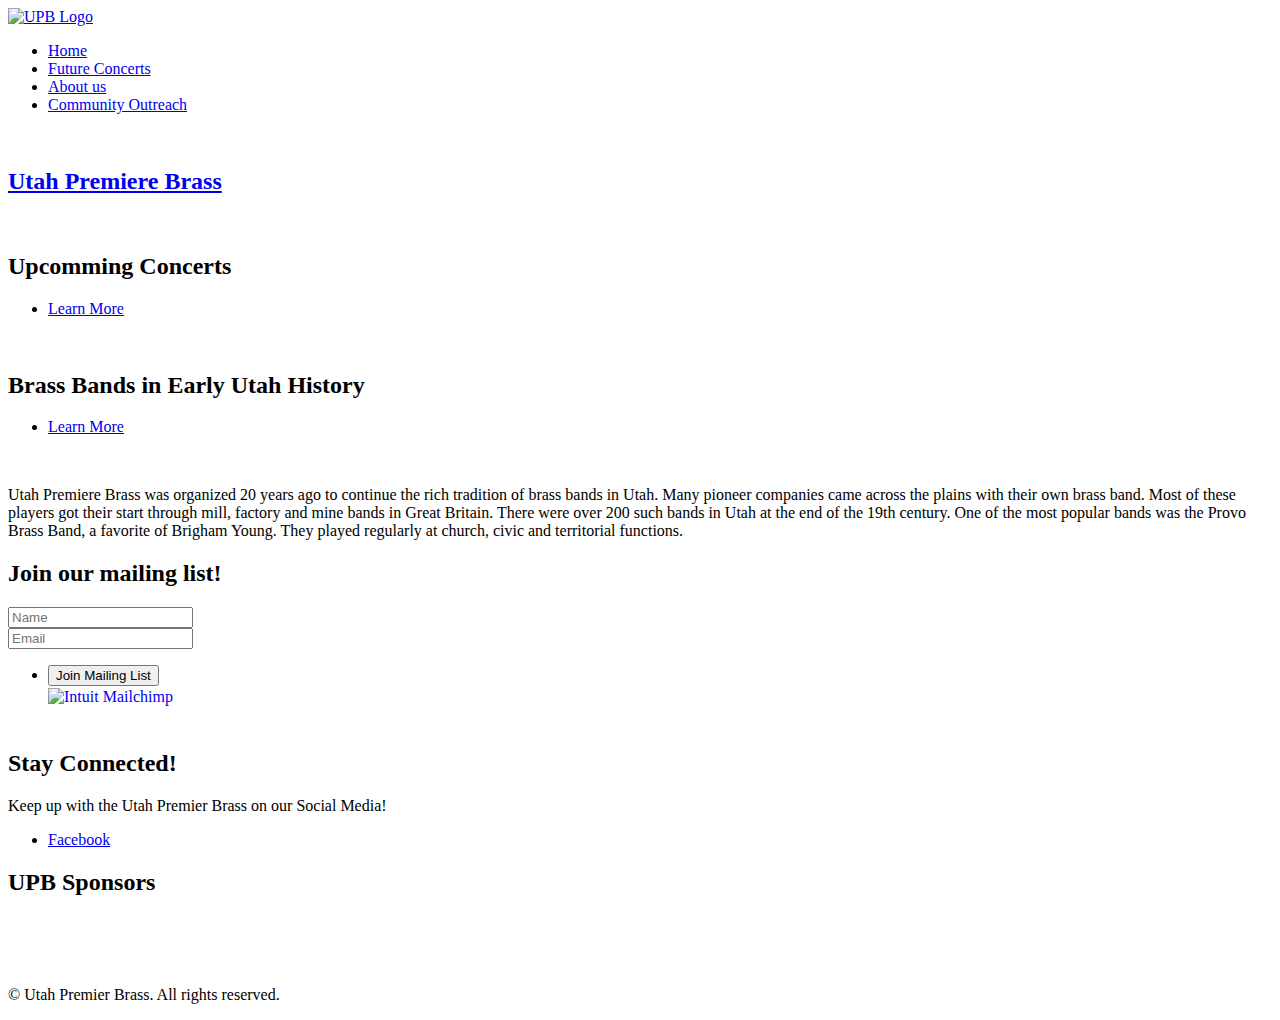
==== index.html @ 3e2bc4b4 "Footer Changes" ====
<!DOCTYPE HTML>
<html>
	<head>
		<title>UTAH PREMIER BRASS</title>
		<meta charset="utf-8" />
		<meta name="viewport" content="width=device-width, initial-scale=1, user-scalable=no" />
		<link rel="stylesheet" href="assets/css/main.css" />
		<script id="mcjs">!function(c,h,i,m,p){m=c.createElement(h),p=c.getElementsByTagName(h)[0],m.async=1,m.src=i,p.parentNode.insertBefore(m,p)}(document,"script","https://chimpstatic.com/mcjs-connected/js/users/1f16f9c022d9f2c3ed6db96de/fd9de7d64caf93476de051159.js");</script>

	</head>
	<body class="is-preload">

		<!-- Wrapper -->
			<div id="wrapper">

				<!-- Header -->
					<header id="header">

						<!-- Logo -->
							<div class="logo">
								<a href="index.html" class="title"><img src="images/upb_profile_primary_bluebg.png" alt="UPB Logo"></a>
							</div>

						<!-- Nav -->
							<nav id="nav">
								<ul>
									<li><a href="index.html">Home</a></li>
									<li><a href="futureConcerts.html">Future Concerts</a></li>
									<li><a href="aboutUs.html">About us</a></li>
									<li><a href="communityOutreach.html">Community Outreach</a></li>
								</ul>
							</nav>

					</header>

				<!-- Banner -->
					<section id="banner">

						<!-- One -->
							<article class="full">
								<img src="images/upbMain.png" alt="" data-position="center" />
								<div class="content">
									<h2><a href="#">Utah Premiere Brass</a></h2>
									<!-- <p>Lorem feugiat veroeros dolor sit amet tempus adipiscing amet sed aliquam feugiat veroeros lorem ipsum dolor sit amet consequat tempus adipiscing.</p> -->
									<!-- <ul class="actions special">
										<li><a href="#" class="button">Full Story</a></li>
									</ul> -->
								</div>
							</article>

						<!-- Two -->
							<article class="half">
								<img src="images/pic02.png" alt="" data-position="center" />
								<div class="content">
									<h2>Upcomming Concerts</h2>
									<!-- <p>Dolor sit amet tempus adipiscing amet sed aliquam feugiat veroeros lorem ipsum dolor sit amet consequat.</p> -->
									<ul class="actions special">
										<li><a href="futureConcerts.html" class="button">Learn More</a></li>
									</ul>
								</div>
							</article>

						<!-- Three -->
							<article class="half">
								<img src="images/HistoryBrassBand1.png" alt="" data-position="center" />
								<div class="content">
									<h2>Brass Bands in Early Utah History</h2>
									<!-- <p>Dolor sit amet tempus adipiscing amet sed aliquam feugiat veroeros lorem ipsum dolor sit amet consequat.</p> -->
									<ul class="actions special">
										<li><a href="history.html" class="button">Learn More</a></li>
									</ul>
								</div>
							</article>

					</section>

				<!-- Main -->
					<div id="main">

						<!-- Post -->
							<section class="main special">
								<div class="inner">
									<header class="major">
										<!-- <h2><a href="#">Etiam feugiat tempus veroeros lorem</a></h2> -->
									</header>
									<a href="#" class="image main"><img src="images/pic04.png" alt="" /></a>
									<p>Utah Premiere Brass was organized 20 years ago to continue the rich tradition of brass bands in Utah. Many pioneer companies came across the plains with their own brass band. Most of these players got their start through mill, factory and mine bands in Great Britain. There were over 200 such bands in Utah at the end of the 19th century. One of the most popular bands was the Provo Brass Band, a favorite of Brigham Young. They played regularly at church, civic and territorial functions.</p>
									<!-- <footer>
										<ul class="actions special">
											<li><a href="#" class="button">Full Story</a></li>
										</ul>
									</footer> -->
								</div>
							</section>

						<!-- Posts -->
							<!-- <section class="main">
								<div class="posts">
									<article>
										<a href="#" class="image"><img src="images/pic05.jpg" alt="" /></a>
										<header>
											<h2><a href="#">Mauris vitae</a></h2>
											<ul class="meta">
												<li>3 days ago</li>
												<li><a href="#" class="favorites">2,174</a></li>
												<li><a href="#" class="comments">1,423</a></li>
											</ul>
										</header>
										<p>Ipsum dolor sit amet tempus adipiscing amet sed aliquam veroeros etiam magna feugiat cursus lorem nisi. Ut mauris vitae mi dapibus nulla dictum. Ipsum dolor sit amet tempus adipiscing amet sed aliquam veroeros etiam magna.</p>
										<footer>
											<ul class="actions">
												<li><a href="#" class="button">Full Story</a></li>
											</ul>
										</footer>
									</article>
									<article>
										<a href="#" class="image"><img src="images/pic06.jpg" alt="" /></a>
										<header>
											<h2><a href="#">Dapibus nulla</a></h2>
											<ul class="meta">
												<li>3 days ago</li>
												<li><a href="#" class="favorites">2,174</a></li>
												<li><a href="#" class="comments">1,423</a></li>
											</ul>
										</header>
										<p>Ipsum dolor sit amet tempus adipiscing amet sed aliquam veroeros etiam magna feugiat cursus lorem nisi. Ut mauris vitae mi dapibus nulla dictum. Ipsum dolor sit amet tempus adipiscing amet sed aliquam veroeros etiam magna.</p>
										<footer>
											<ul class="actions">
												<li><a href="#" class="button">Full Story</a></li>
											</ul>
										</footer>
									</article>
									<article>
										<a href="#" class="image"><img src="images/pic07.jpg" alt="" /></a>
										<header>
											<h2><a href="#">Dictum veroeros</a></h2>
											<ul class="meta">
												<li>3 days ago</li>
												<li><a href="#" class="favorites">2,174</a></li>
												<li><a href="#" class="comments">1,423</a></li>
											</ul>
										</header>
										<p>Ipsum dolor sit amet tempus adipiscing amet sed aliquam veroeros etiam magna feugiat cursus lorem nisi. Ut mauris vitae mi dapibus nulla dictum. Ipsum dolor sit amet tempus adipiscing amet sed aliquam veroeros etiam magna.</p>
										<footer>
											<ul class="actions">
												<li><a href="#" class="button">Full Story</a></li>
											</ul>
										</footer>
									</article>
									<article>
										<a href="#" class="image"><img src="images/pic08.jpg" alt="" /></a>
										<header>
											<h2><a href="#">Lorem sed magna</a></h2>
											<ul class="meta">
												<li>3 days ago</li>
												<li><a href="#" class="favorites">2,174</a></li>
												<li><a href="#" class="comments">1,423</a></li>
											</ul>
										</header>
										<p>Ipsum dolor sit amet tempus adipiscing amet sed aliquam veroeros etiam magna feugiat cursus lorem nisi. Ut mauris vitae mi dapibus nulla dictum. Ipsum dolor sit amet tempus adipiscing amet sed aliquam veroeros etiam magna.</p>
										<footer>
											<ul class="actions">
												<li><a href="#" class="button">Full Story</a></li>
											</ul>
										</footer>
									</article>
									<article>
										<a href="#" class="image"><img src="images/pic09.jpg" alt="" /></a>
										<header>
											<h2><a href="#">Vitae adipiscing</a></h2>
											<ul class="meta">
												<li>3 days ago</li>
												<li><a href="#" class="favorites">2,174</a></li>
												<li><a href="#" class="comments">1,423</a></li>
											</ul>
										</header>
										<p>Ipsum dolor sit amet tempus adipiscing amet sed aliquam veroeros etiam magna feugiat cursus lorem nisi. Ut mauris vitae mi dapibus nulla dictum. Ipsum dolor sit amet tempus adipiscing amet sed aliquam veroeros etiam magna.</p>
										<footer>
											<ul class="actions">
												<li><a href="#" class="button">Full Story</a></li>
											</ul>
										</footer>
									</article>
									<article>
										<a href="#" class="image"><img src="images/pic10.jpg" alt="" /></a>
										<header>
											<h2><a href="#">Aliquam phasellus</a></h2>
											<ul class="meta">
												<li>3 days ago</li>
												<li><a href="#" class="favorites">2,174</a></li>
												<li><a href="#" class="comments">1,423</a></li>
											</ul>
										</header>
										<p>Ipsum dolor sit amet tempus adipiscing amet sed aliquam veroeros etiam magna feugiat cursus lorem nisi. Ut mauris vitae mi dapibus nulla dictum. Ipsum dolor sit amet tempus adipiscing amet sed aliquam veroeros etiam magna.</p>
										<footer>
											<ul class="actions">
												<li><a href="#" class="button">Full Story</a></li>
											</ul>
										</footer>
									</article>
								</div>
								<footer class="major">
									<ul class="pagination">
										<li><a href="#" class="previous">Prev</a></li>
										<li><a href="#" class="page active">1</a></li>
										<li><a href="#" class="page">2</a></li>
										<li><a href="#" class="page">3</a></li>
										<li><span class="extra">&hellip;</span></li>
										<li><a href="#" class="page">19</a></li>
										<li><a href="#" class="page">20</a></li>
										<li><a href="#" class="next">Next</a></li>
									</ul>
								</footer>
							</section>

					</div> -->

				<!-- Footer -->
					<footer id="footer">
						<div class="inner">
							
							<section>
								<h2>Join our mailing list!</h2>
								<form action="https://upb.us17.list-manage.com/subscribe/post?u=1f16f9c022d9f2c3ed6db96de&amp;id=8cce0d49aa&amp;f_id=00d1c2e1f0" method="post" id="mc-embedded-subscribe-form" name="mc-embedded-subscribe-form" class="validate" target="_self" novalidate="">
									<div class="fields">
										<div class="field half">
											<input type="text" name="FNAME" class="required text" id="mce-FNAME" required="" value="" placeholder="Name">
										</div>
										<div class="field half">
											<input type="email" name="EMAIL" class="required email" id="mce-EMAIL" required="" value="" placeholder="Email">
										</div>
									</div>
									<div aria-hidden="true" style="position: absolute; left: -5000px;">
										/* real people should not fill this in and expect good things - do not remove this or risk form bot signups */
										<input type="text" name="b_1f16f9c022d9f2c3ed6db96de_8cce0d49aa" tabindex="-1" value="">
									</div>
									<ul class="actions">
										<li><input type="submit" value="Join Mailing List" /></li>
										<p style="margin: 0px auto;"><a href="http://eepurl.com/iPiACo" title="Mailchimp - email marketing made easy and fun"><span style="display: inline-block; background-color: transparent; border-radius: 4px;"><img class="refferal_badge" src="https://digitalasset.intuit.com/render/content/dam/intuit/mc-fe/en_us/images/intuit-mc-rewards-text-dark.svg" alt="Intuit Mailchimp" style="width: 220px; height: 40px; display: flex; padding: 2px 0px; justify-content: center; align-items: center;"></span></a></p>
									</ul>
									
								</form>

								<h2>Stay Connected!</h2>
								<p>Keep up with the Utah Premier Brass on our Social Media!</p>
								<ul class="icons style2">
									<!-- <li><a href="#" class="icon brands fa-twitter"><span class="label">Twitter</span></a></li> -->
									<li><a href="https://www.facebook.com/UtahPremiereBrass/" class="icon brands fa-facebook-f"><span class="label">Facebook</span></a></li>
									<!-- <li><a href="#" class="icon brands fa-instagram"><span class="label">Instagram</span></a></li> -->
									<!-- <li><a href="#" class="icon brands fa-youtube"><span class="label">YouTube</span></a></li> -->
								</ul>
								
								
							</section>

							<section>

								<div class="box alt">
									<h2>UPB Sponsors</h2>
									<div class="row">
										<div class="col-12-small"><span class="image fit"><img src="images/provocityschoolsfoundation.png" alt="" /></span></div>
										<div class="col-12-small"><span class="image fit"><img src="images/UtahStateLegislaturelogo.png" alt="" /></span></div>
										<div class="col-12-small"><span class="image fit"><img src="images/UtahArtsMuseumslogo.png" alt="" /></span></div>
										<!-- Break -->
										
									</div>
								</div>
								
								<!-- <a href="https://square.link/u/RxArFvuL"><img class="image fit" src="images/provocityschoolsfoundation.png" alt="Provo City Foundation Logo"></a>
								<img class="image fit" src="images/UtahArtsMuseumslogo.png" alt="">
								<img class="image fit" src="images/UtahStateLegislaturelogo.png" alt=""> -->
							</section>
						</div>
						<div class="copyright">
							<p>&copy; Utah Premier Brass. All rights reserved.</p>
						</div>
					</footer>

			</div>

		<!-- Scripts -->
			<script src="assets/js/jquery.min.js"></script>
			<script src="assets/js/jquery.dropotron.min.js"></script>
			<script src="assets/js/browser.min.js"></script>
			<script src="assets/js/breakpoints.min.js"></script>
			<script src="assets/js/util.js"></script>
			<script src="assets/js/main.js"></script>

	</body>
</html>
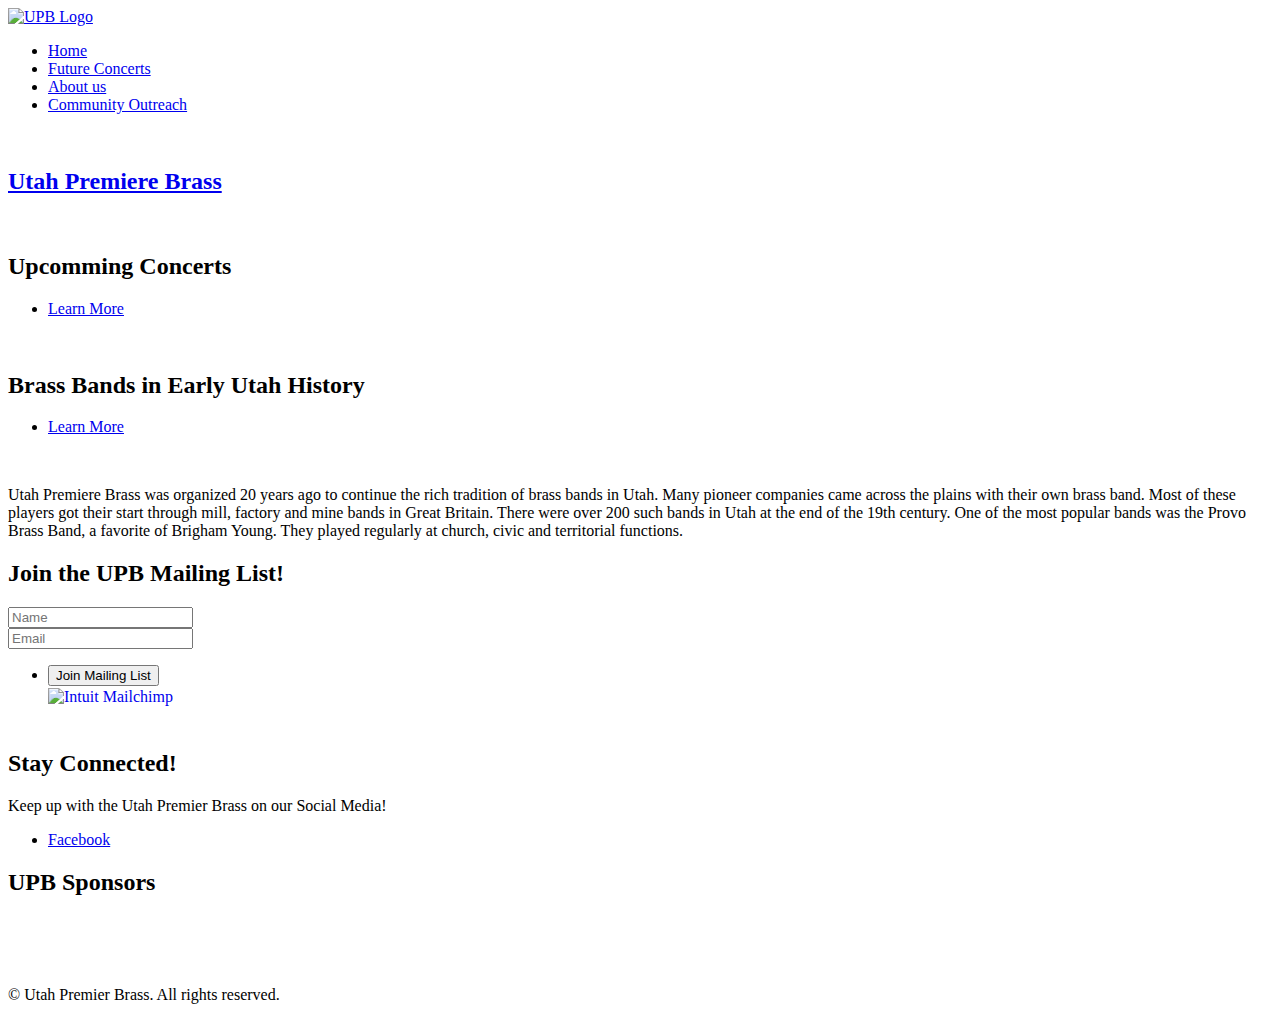
==== commit c082758f: "Footer Updates" ====
--- a/index.html
+++ b/index.html
@@ -220,7 +220,7 @@
 						<div class="inner">
 							
 							<section>
-								<h2>Join our mailing list!</h2>
+								<h2>Join the UPB Mailing List!</h2>
 								<form action="https://upb.us17.list-manage.com/subscribe/post?u=1f16f9c022d9f2c3ed6db96de&amp;id=8cce0d49aa&amp;f_id=00d1c2e1f0" method="post" id="mc-embedded-subscribe-form" name="mc-embedded-subscribe-form" class="validate" target="_self" novalidate="">
 									<div class="fields">
 										<div class="field half">
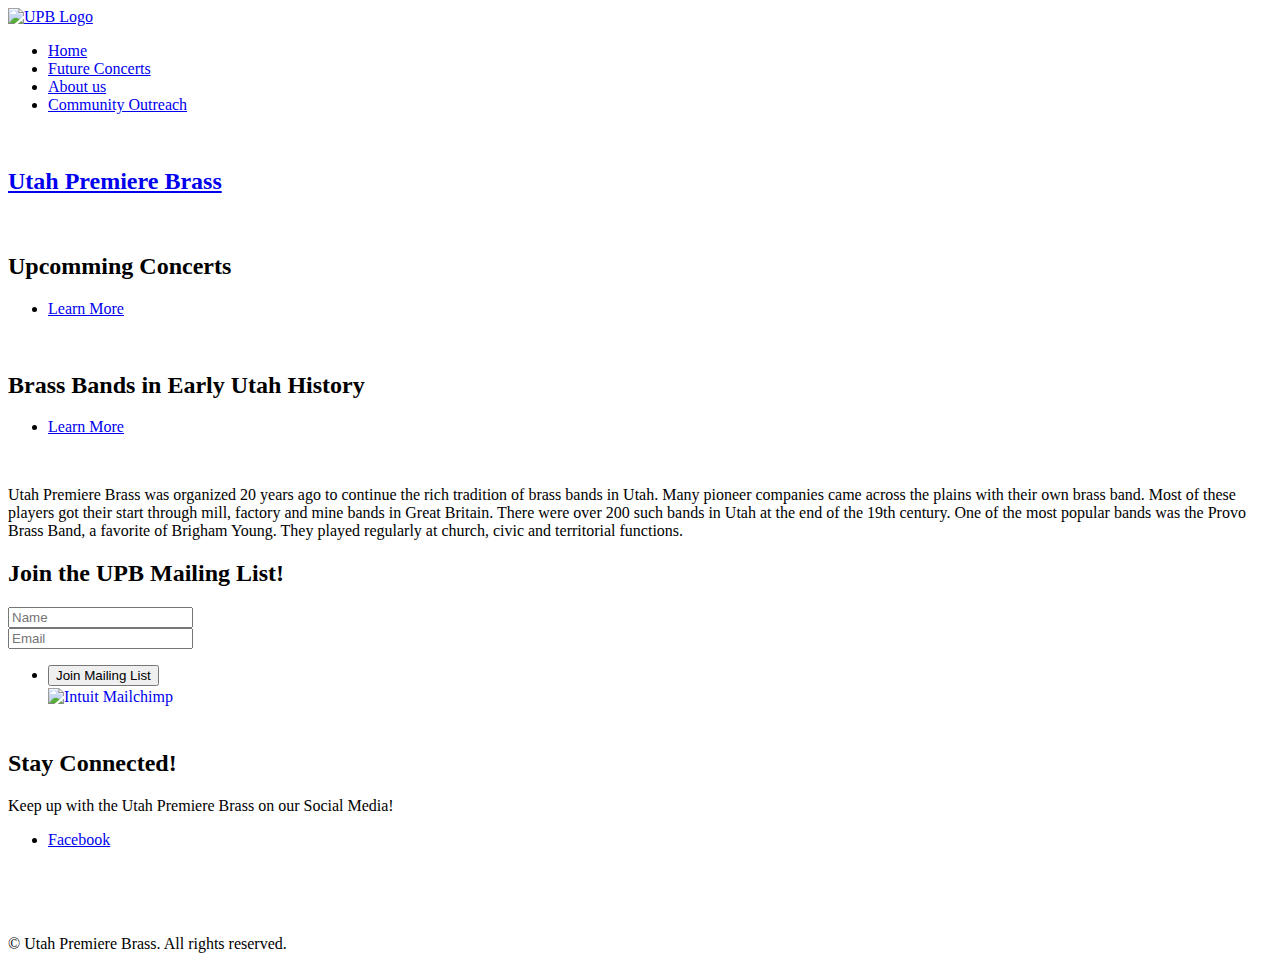
==== commit cb1c114c: "Updated Premiere spelling on all pages" ====
--- a/index.html
+++ b/index.html
@@ -1,7 +1,7 @@
 <!DOCTYPE HTML>
 <html>
 	<head>
-		<title>UTAH PREMIER BRASS</title>
+		<title>UTAH PREMIERE BRASS</title>
 		<meta charset="utf-8" />
 		<meta name="viewport" content="width=device-width, initial-scale=1, user-scalable=no" />
 		<link rel="stylesheet" href="assets/css/main.css" />
@@ -242,7 +242,7 @@
 								</form>
 
 								<h2>Stay Connected!</h2>
-								<p>Keep up with the Utah Premier Brass on our Social Media!</p>
+								<p>Keep up with the Utah Premiere Brass on our Social Media!</p>
 								<ul class="icons style2">
 									<!-- <li><a href="#" class="icon brands fa-twitter"><span class="label">Twitter</span></a></li> -->
 									<li><a href="https://www.facebook.com/UtahPremiereBrass/" class="icon brands fa-facebook-f"><span class="label">Facebook</span></a></li>
@@ -256,7 +256,7 @@
 							<section>
 
 								<div class="box alt">
-									<h2>UPB Sponsors</h2>
+									
 									<div class="row">
 										<div class="col-12-small"><span class="image fit"><img src="images/provocityschoolsfoundation.png" alt="" /></span></div>
 										<div class="col-12-small"><span class="image fit"><img src="images/UtahStateLegislaturelogo.png" alt="" /></span></div>
@@ -272,7 +272,7 @@
 							</section>
 						</div>
 						<div class="copyright">
-							<p>&copy; Utah Premier Brass. All rights reserved.</p>
+							<p>&copy; Utah Premiere Brass. All rights reserved.</p>
 						</div>
 					</footer>
 
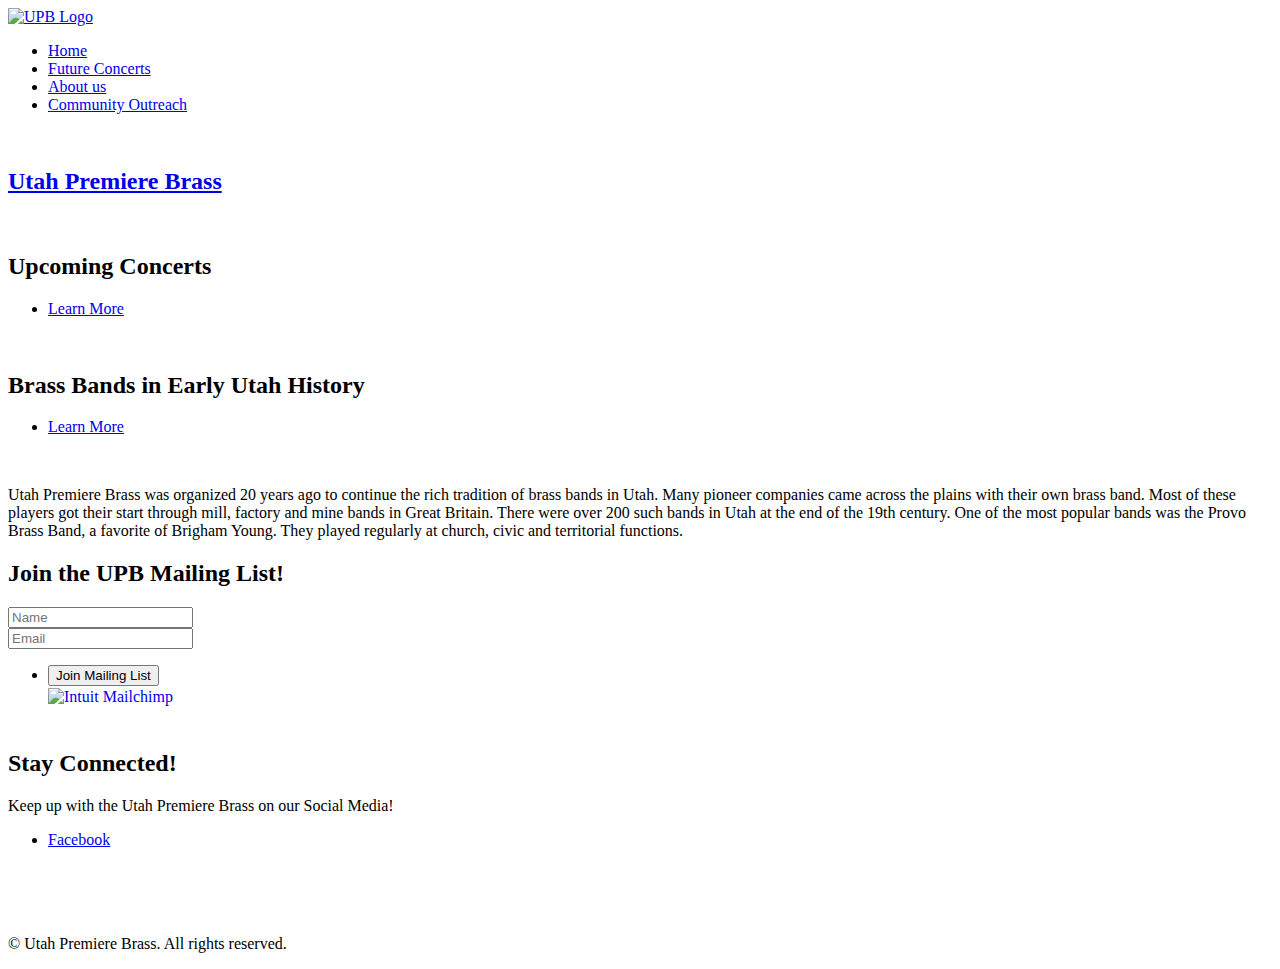
==== commit 50bdf418: "Corrected a typo" ====
--- a/index.html
+++ b/index.html
@@ -52,7 +52,7 @@
 							<article class="half">
 								<img src="images/pic02.png" alt="" data-position="center" />
 								<div class="content">
-									<h2>Upcomming Concerts</h2>
+									<h2>Upcoming Concerts</h2>
 									<!-- <p>Dolor sit amet tempus adipiscing amet sed aliquam feugiat veroeros lorem ipsum dolor sit amet consequat.</p> -->
 									<ul class="actions special">
 										<li><a href="futureConcerts.html" class="button">Learn More</a></li>
